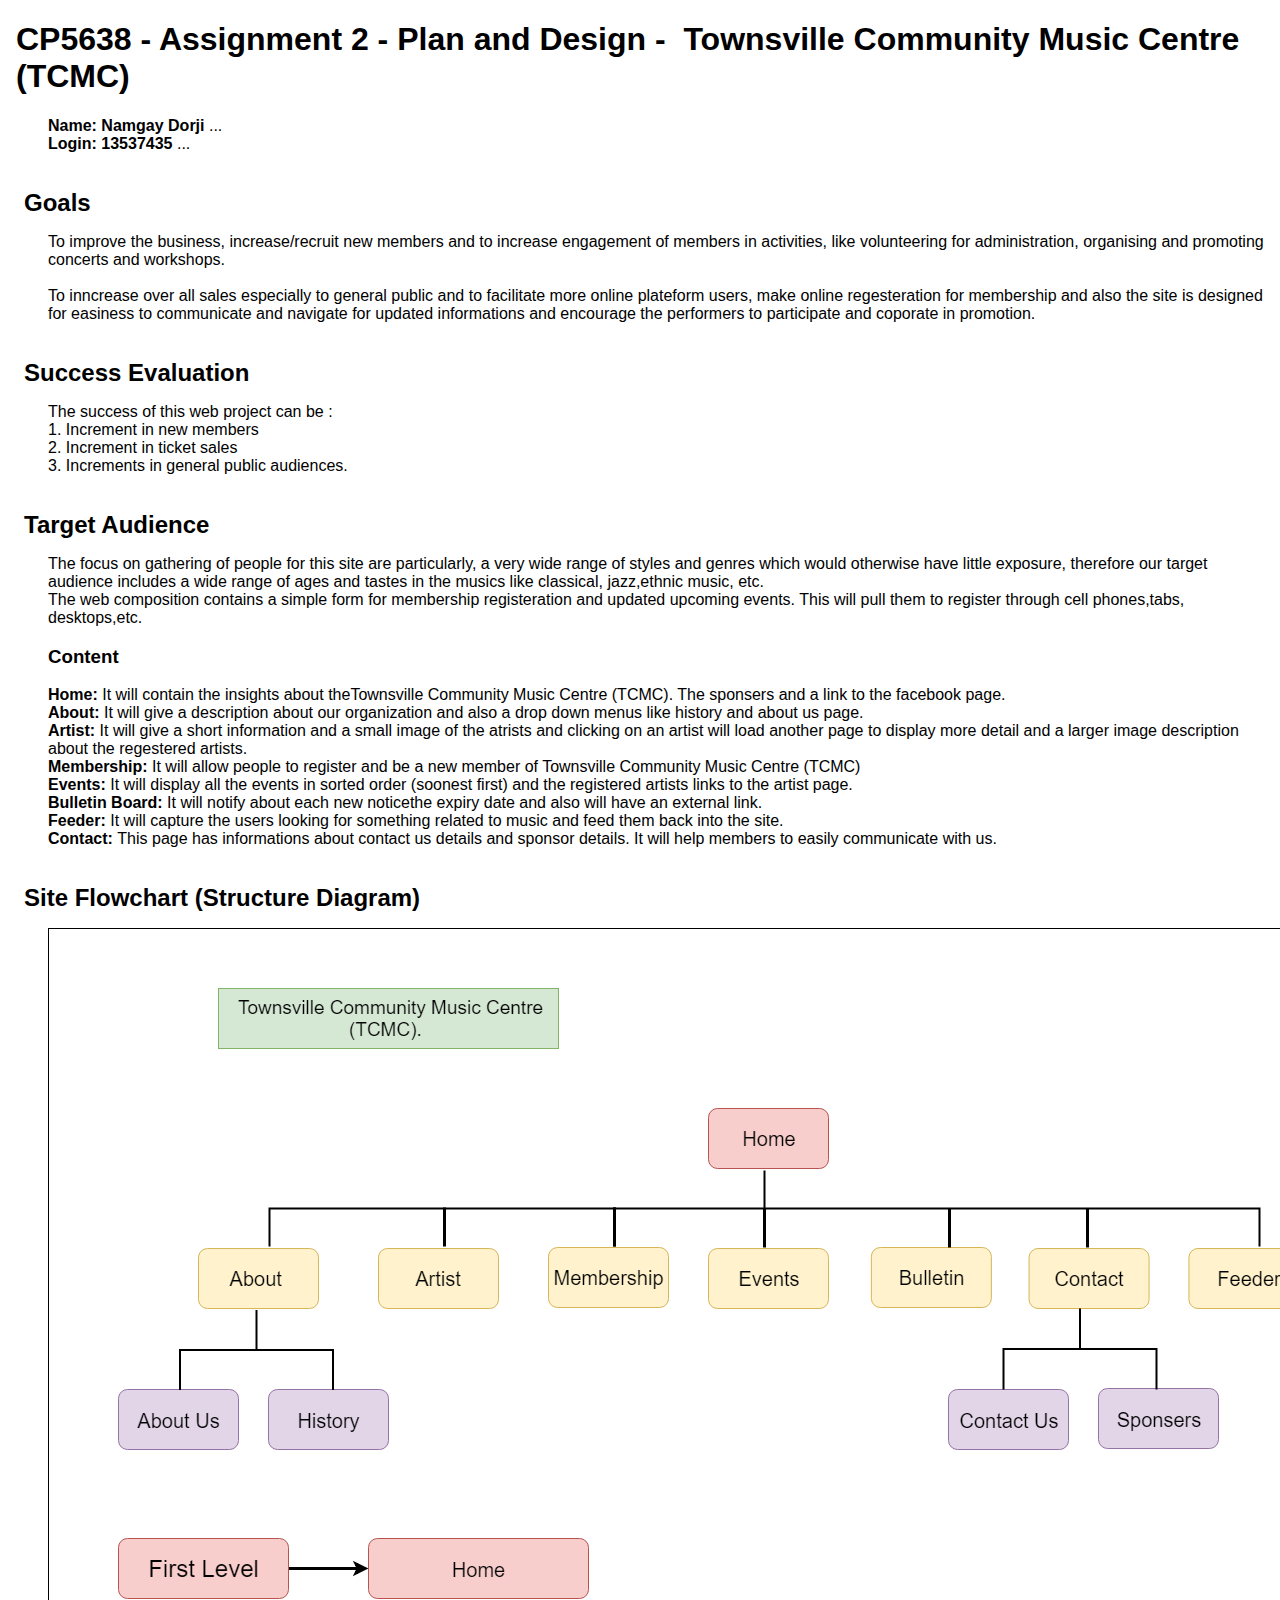
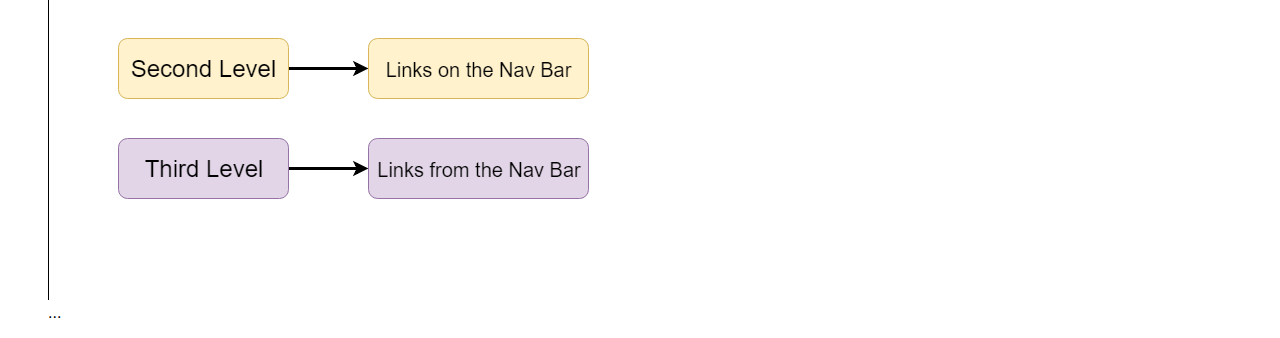
==== plan.html @ 41982328 "Initial commit" ====
<!doctype html>
<html>
<head>
<title>A2 Project Plan for Music Centre</title>
  <meta http-equiv="Content-Type" content="text/html; charset=iso-8859-1">
  <style type="text/css">
    body { font-family: Arial; margin-left: 3em; }
    h1, h2 { margin-left: -1em; }
    h2 { margin-top: 1.5em; margin-bottom: 0.5em; }
  </style>
</head>

<body>
<h1>CP5638 - Assignment 2 - Plan and Design -&nbsp; Townsville Community Music Centre (TCMC)</h1>
<p><strong>Name: Namgay Dorji</strong> ...<br>
<strong>Login: 13537435</strong> ...</p>
<h2>Goals</h2>
<p> To improve the business, increase/recruit new members and to increase engagement of members in activities, like volunteering for administration, organising and promoting concerts and workshops. <br><br>
  To inncrease over all sales especially to general public and to facilitate more online plateform users, make online regesteration for membership and also the site is designed for easiness to communicate and navigate for updated informations and encourage the performers to participate and coporate in promotion.
</p>
<h2>Success Evaluation</h2>
<p> The success of this web project can be : <br>
1. Increment in new members<br>
2. Increment in ticket sales<br>
3. Increments in general public audiences.<br>
 </p>
<h2>Target Audience</h2>
<p> The focus on gathering of people for this site are particularly, a very wide range of styles and genres which would otherwise have little exposure, therefore our target audience includes a wide range of ages and tastes in the musics like classical, jazz,ethnic music, etc.  <br>
    The web composition contains a simple form for membership registeration and updated upcoming events. This will pull them to register through cell phones,tabs, desktops,etc. <br>
</p>
<h3>Content </h3>
<p> <b>Home:</b> It will contain the insights about theTownsville Community Music Centre (TCMC). The sponsers and a link to the facebook page. <br> 
    <b>About:</b> It will give a description about our organization and also a drop down menus like history and about us page. <br>
    <b>Artist:</b> It will give a short information and a small image of the atrists and clicking on an artist will load another page to display more detail and a larger image description about the regestered artists. <br>
    <b>Membership: </b>It will allow people to register and be a new member of Townsville Community Music Centre (TCMC)<br>
    <b>Events:</b> It will display all the events in sorted order (soonest first) and the registered artists links to the artist page. <br> 
    <b>Bulletin Board: </b> It will notify about each new noticethe expiry date and also will have an external link. <br>
    <b>Feeder:</b> It will capture the users looking for something related to music and feed them back into the site. <br>
    <b>Contact: </b>This page has informations about contact us details and sponsor details. It will help members to easily communicate with us. <br>
    
<h2>Site Flowchart (Structure Diagram)</h2>
<p> <img src="images/Flowchart.png">... </p>

</body>
</html>
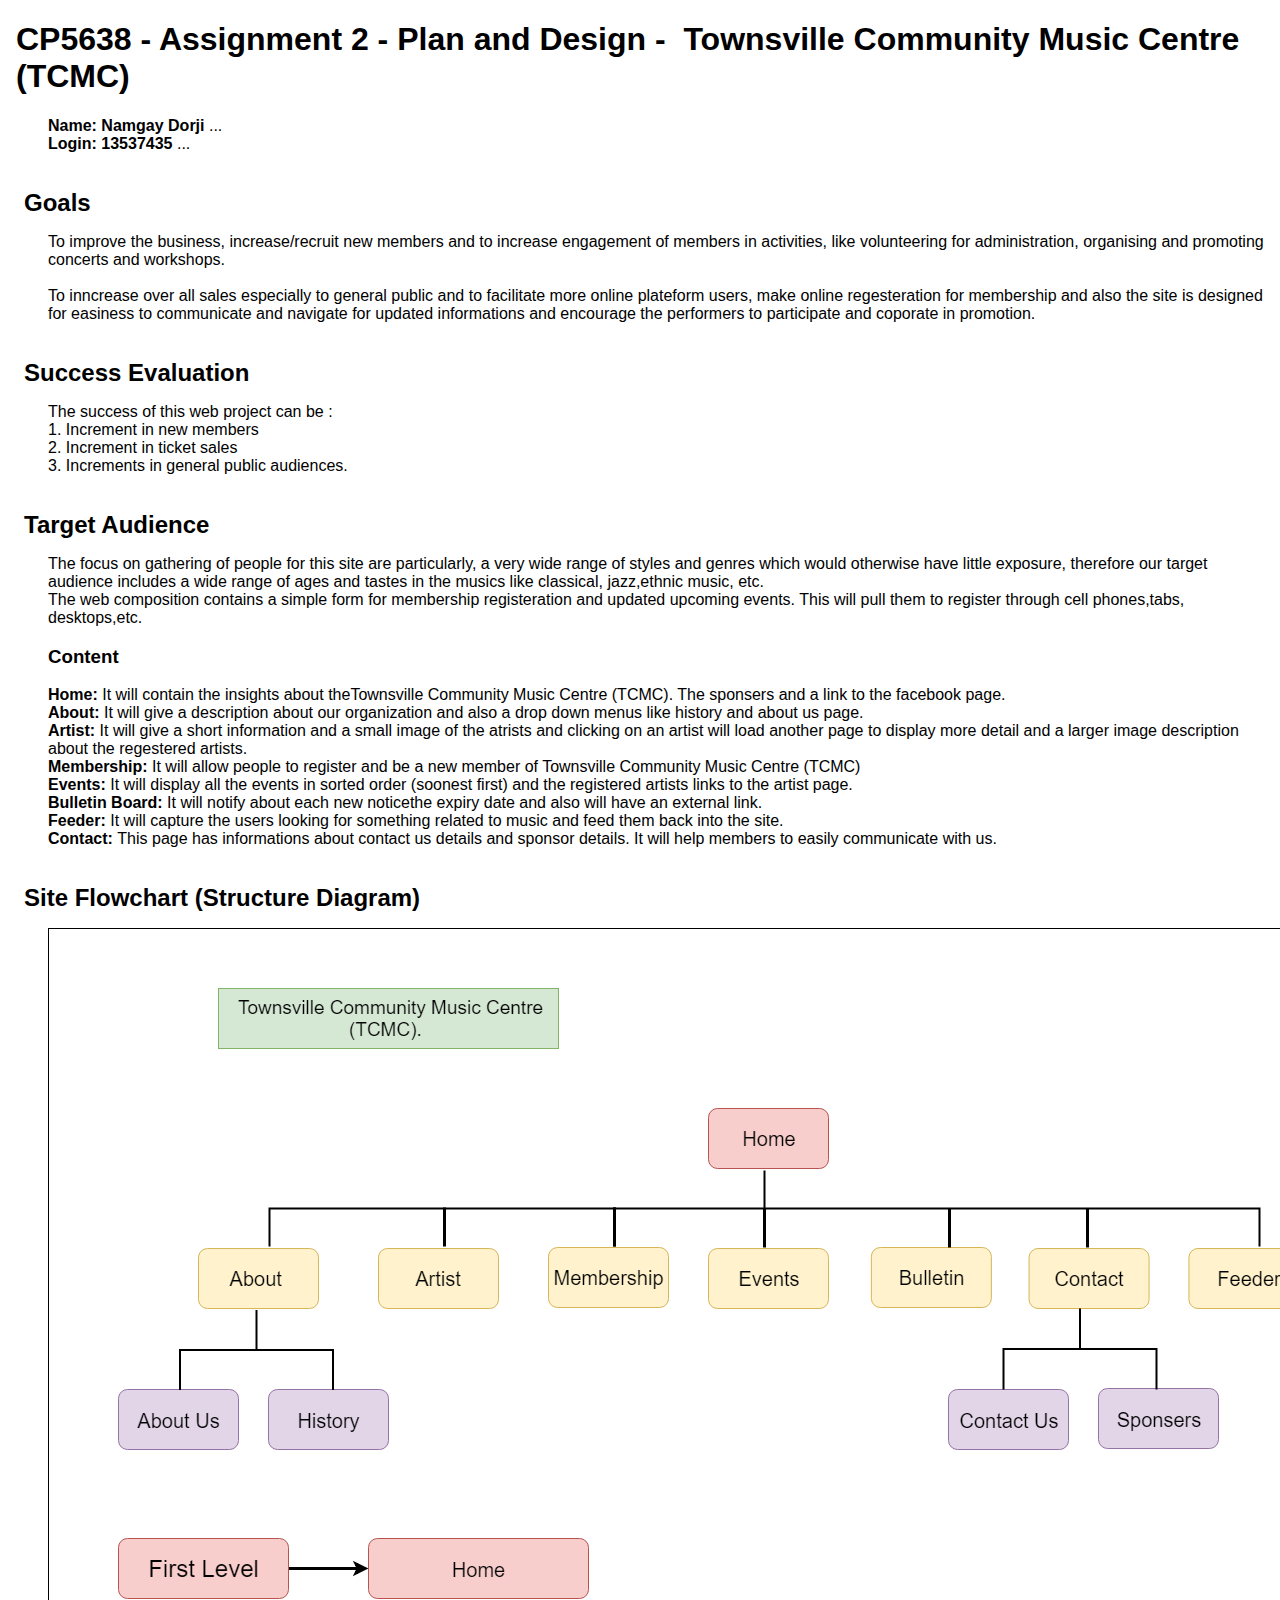
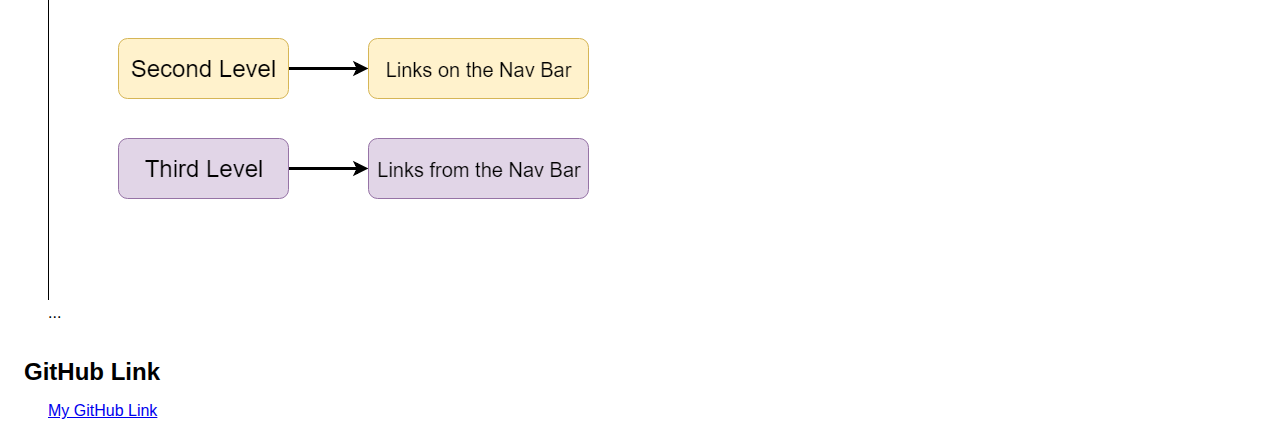
==== commit e32bca3d: "Add Git hublink" ====
--- a/plan.html
+++ b/plan.html
@@ -41,5 +41,8 @@
 <h2>Site Flowchart (Structure Diagram)</h2>
 <p> <img src="images/Flowchart.png">... </p>
 
+<h2>GitHub Link</h2>
+<p> <a href="https://github.com/namgayDorji/m1">My GitHub Link </p>
+
 </body>
 </html>
